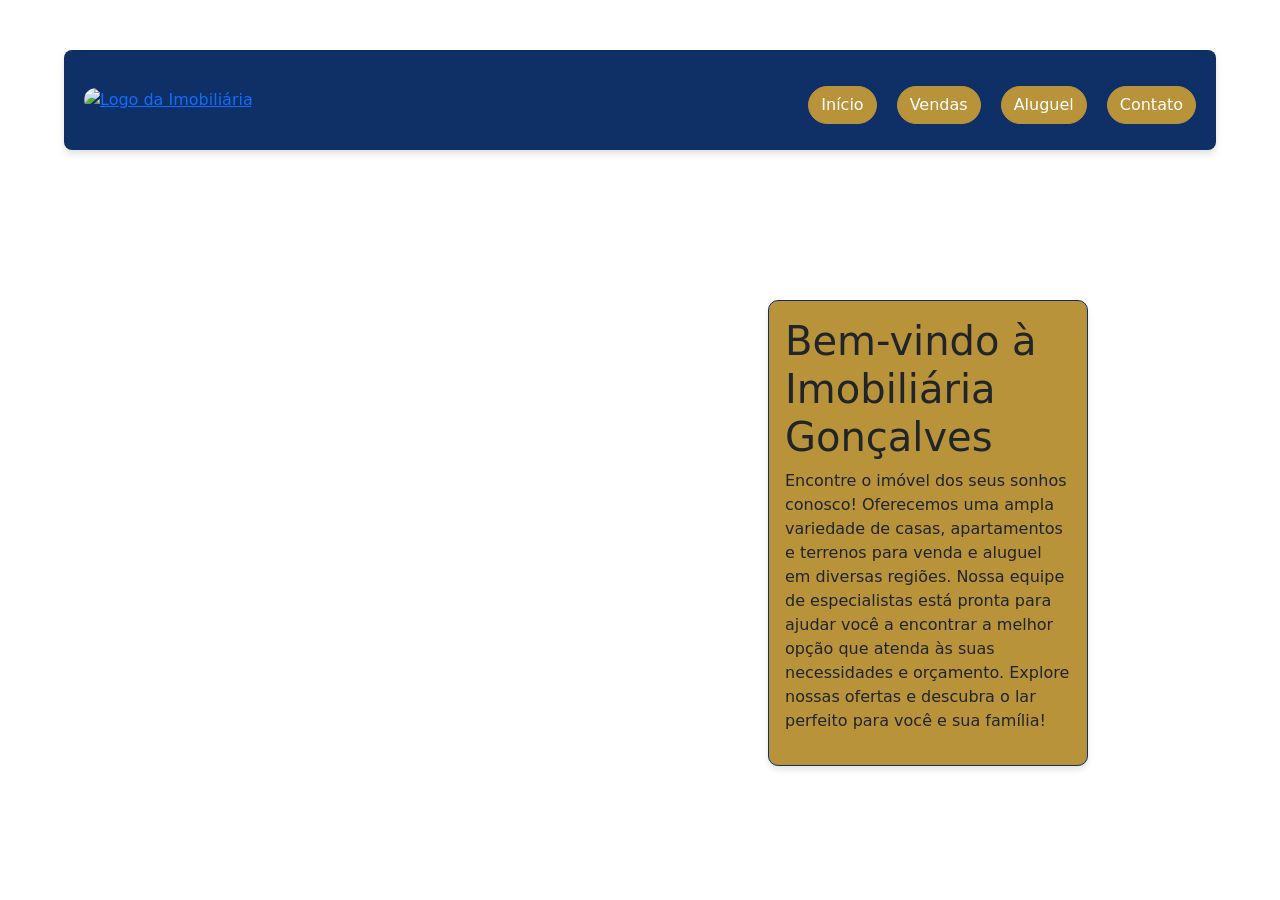
==== index.html @ e86710bd "Add files via upload" ====
<!doctype html>
<html lang="pt-br">
  <head>
    <meta charset="UTF-8" />
    <meta name="viewport" content="width=device-width, initial-scale=1.0" />
    <title>Imobilária Gonçalves</title>
    <link rel="stylesheet" href="style.css" />
    <link
      href="https://cdn.jsdelivr.net/npm/bootstrap@5.3.8/dist/css/bootstrap.min.css"
      rel="stylesheet"
      integrity="sha384-sRIl4kxILFvY47J16cr9ZwB07vP4J8+LH7qKQnuqkuIAvNWLzeN8tE5YBujZqJLB"
      crossorigin="anonymous"
    />
  </head>
  <body id="body">
    <div id="cabecalho"></div>
    <div class="card inicio">
      <div class="card-body">
        <h1>Bem-vindo à Imobiliária Gonçalves</h1>
        <p>
          Encontre o imóvel dos seus sonhos conosco! Oferecemos uma ampla
          variedade de casas, apartamentos e terrenos para venda e aluguel em
          diversas regiões. Nossa equipe de especialistas está pronta para
          ajudar você a encontrar a melhor opção que atenda às suas necessidades
          e orçamento. Explore nossas ofertas e descubra o lar perfeito para
          você e sua família!
        </p>
      </div>
    </div>
  </body>
  <script>
    fetch("cabecalho.html")
      .then((r) => r.text())
      .then((html) => {
        document.getElementById("cabecalho").innerHTML = html;
      });
  </script>
</html>
---- style.css ----
.container.cabecalho {
    position: fixed;
    top: 50px;
    left: 50%;
    transform: translateX(-50%);
    box-shadow: 0px 4px 6px rgba(12, 12, 12, 0.12);
    padding: 20px;
    background-color: #0F2F67;
    border-radius: 8px;
    align-items: center;
    min-height: 100px;
    display: flex;
    width: 90%;
    max-width: 1600px;
    justify-content: space-between;
    z-index: 1000;
}

.container.cabecalho img {
    height: 80px;
    border-radius: 100px;
}

body {
    padding-top: 180px;
}


h5.card-title {
    font-size: 18px;
    font-weight: bold;
    margin-bottom: 10px;
    color: #0F2F67;
}

.row.img{
    img {
        width: 424px;
        height: 220px;
    }
}

.container.vendas{
    display: flex;
    gap: 10px;
    margin-top: 20px;
    max-width: 1300px;
    padding-bottom: 50px;
}
.botoes {
    display: flex;
    justify-content: right;
    margin-top: 10px;
    gap: 20px;
}

.btn.btn-primary{
    background-color: #B89339;
    border-color: #B89339;
    border-radius: 20px;
}

#body {
    background-image: url("imgs/obra.png");
    background-size: cover;
    background-repeat: no-repeat;
    background-position: center;
    min-height: 100vh;
}

.card.inicio {
    background-color: #B89339;
    border: 1px solid #0F2F67;
    border-radius: 10px;
    box-shadow: 0px 4px 6px rgba(0, 0, 0, 0.1);
    max-width: 25%;
    left: 60%;
    margin-top: 120px;
}

#img-principal {
    width: 100%;
    height: 100%;
    position: absolute;
    object-fit: cover;
    z-index: -1;

}
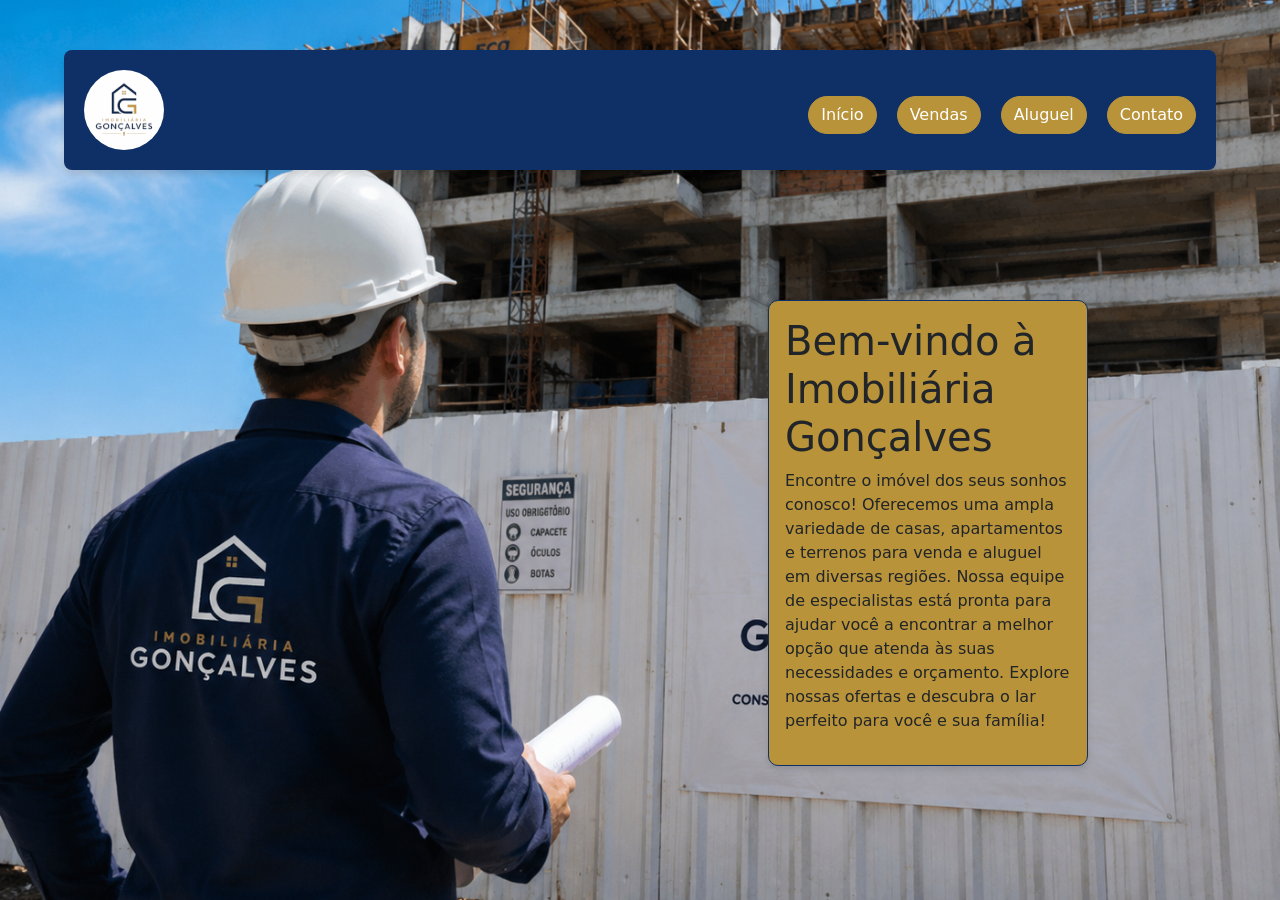
==== commit 6022c1d9: "subindo tudo" ====
--- a/index.html
+++ b/index.html
@@ -1,38 +1,38 @@
-<!doctype html>
-<html lang="pt-br">
-  <head>
-    <meta charset="UTF-8" />
-    <meta name="viewport" content="width=device-width, initial-scale=1.0" />
-    <title>Imobilária Gonçalves</title>
-    <link rel="stylesheet" href="style.css" />
-    <link
-      href="https://cdn.jsdelivr.net/npm/bootstrap@5.3.8/dist/css/bootstrap.min.css"
-      rel="stylesheet"
-      integrity="sha384-sRIl4kxILFvY47J16cr9ZwB07vP4J8+LH7qKQnuqkuIAvNWLzeN8tE5YBujZqJLB"
-      crossorigin="anonymous"
-    />
-  </head>
-  <body id="body">
-    <div id="cabecalho"></div>
-    <div class="card inicio">
-      <div class="card-body">
-        <h1>Bem-vindo à Imobiliária Gonçalves</h1>
-        <p>
-          Encontre o imóvel dos seus sonhos conosco! Oferecemos uma ampla
-          variedade de casas, apartamentos e terrenos para venda e aluguel em
-          diversas regiões. Nossa equipe de especialistas está pronta para
-          ajudar você a encontrar a melhor opção que atenda às suas necessidades
-          e orçamento. Explore nossas ofertas e descubra o lar perfeito para
-          você e sua família!
-        </p>
-      </div>
-    </div>
-  </body>
-  <script>
-    fetch("cabecalho.html")
-      .then((r) => r.text())
-      .then((html) => {
-        document.getElementById("cabecalho").innerHTML = html;
-      });
-  </script>
-</html>
+<!doctype html>
+<html lang="pt-br">
+  <head>
+    <meta charset="UTF-8" />
+    <meta name="viewport" content="width=device-width, initial-scale=1.0" />
+    <title>Imobilária Gonçalves</title>
+    <link rel="stylesheet" href="style.css" />
+    <link
+      href="https://cdn.jsdelivr.net/npm/bootstrap@5.3.8/dist/css/bootstrap.min.css"
+      rel="stylesheet"
+      integrity="sha384-sRIl4kxILFvY47J16cr9ZwB07vP4J8+LH7qKQnuqkuIAvNWLzeN8tE5YBujZqJLB"
+      crossorigin="anonymous"
+    />
+  </head>
+  <body id="body">
+    <div id="cabecalho"></div>
+    <div class="card inicio">
+      <div class="card-body">
+        <h1>Bem-vindo à Imobiliária Gonçalves</h1>
+        <p>
+          Encontre o imóvel dos seus sonhos conosco! Oferecemos uma ampla
+          variedade de casas, apartamentos e terrenos para venda e aluguel em
+          diversas regiões. Nossa equipe de especialistas está pronta para
+          ajudar você a encontrar a melhor opção que atenda às suas necessidades
+          e orçamento. Explore nossas ofertas e descubra o lar perfeito para
+          você e sua família!
+        </p>
+      </div>
+    </div>
+  </body>
+  <script>
+    fetch("cabecalho.html")
+      .then((r) => r.text())
+      .then((html) => {
+        document.getElementById("cabecalho").innerHTML = html;
+      });
+  </script>
+</html>
--- a/style.css
+++ b/style.css
@@ -1,88 +1,88 @@
-.container.cabecalho {
-    position: fixed;
-    top: 50px;
-    left: 50%;
-    transform: translateX(-50%);
-    box-shadow: 0px 4px 6px rgba(12, 12, 12, 0.12);
-    padding: 20px;
-    background-color: #0F2F67;
-    border-radius: 8px;
-    align-items: center;
-    min-height: 100px;
-    display: flex;
-    width: 90%;
-    max-width: 1600px;
-    justify-content: space-between;
-    z-index: 1000;
-}
-
-.container.cabecalho img {
-    height: 80px;
-    border-radius: 100px;
-}
-
-body {
-    padding-top: 180px;
-}
-
-
-h5.card-title {
-    font-size: 18px;
-    font-weight: bold;
-    margin-bottom: 10px;
-    color: #0F2F67;
-}
-
-.row.img{
-    img {
-        width: 424px;
-        height: 220px;
-    }
-}
-
-.container.vendas{
-    display: flex;
-    gap: 10px;
-    margin-top: 20px;
-    max-width: 1300px;
-    padding-bottom: 50px;
-}
-.botoes {
-    display: flex;
-    justify-content: right;
-    margin-top: 10px;
-    gap: 20px;
-}
-
-.btn.btn-primary{
-    background-color: #B89339;
-    border-color: #B89339;
-    border-radius: 20px;
-}
-
-#body {
-    background-image: url("imgs/obra.png");
-    background-size: cover;
-    background-repeat: no-repeat;
-    background-position: center;
-    min-height: 100vh;
-}
-
-.card.inicio {
-    background-color: #B89339;
-    border: 1px solid #0F2F67;
-    border-radius: 10px;
-    box-shadow: 0px 4px 6px rgba(0, 0, 0, 0.1);
-    max-width: 25%;
-    left: 60%;
-    margin-top: 120px;
-}
-
-#img-principal {
-    width: 100%;
-    height: 100%;
-    position: absolute;
-    object-fit: cover;
-    z-index: -1;
-
-}
+.container.cabecalho {
+    position: fixed;
+    top: 50px;
+    left: 50%;
+    transform: translateX(-50%);
+    box-shadow: 0px 4px 6px rgba(12, 12, 12, 0.12);
+    padding: 20px;
+    background-color: #0F2F67;
+    border-radius: 8px;
+    align-items: center;
+    min-height: 100px;
+    display: flex;
+    width: 90%;
+    max-width: 1600px;
+    justify-content: space-between;
+    z-index: 1000;
+}
+
+.container.cabecalho img {
+    height: 80px;
+    border-radius: 100px;
+}
+
+body {
+    padding-top: 180px;
+}
+
+
+h5.card-title {
+    font-size: 18px;
+    font-weight: bold;
+    margin-bottom: 10px;
+    color: #0F2F67;
+}
+
+.row.img{
+    img {
+        width: 424px;
+        height: 220px;
+    }
+}
+
+.container.vendas{
+    display: flex;
+    gap: 10px;
+    margin-top: 20px;
+    max-width: 1300px;
+    padding-bottom: 50px;
+}
+.botoes {
+    display: flex;
+    justify-content: right;
+    margin-top: 10px;
+    gap: 20px;
+}
+
+.btn.btn-primary{
+    background-color: #B89339;
+    border-color: #B89339;
+    border-radius: 20px;
+}
+
+#body {
+    background-image: url("imgs/obra.png");
+    background-size: cover;
+    background-repeat: no-repeat;
+    background-position: center;
+    min-height: 100vh;
+}
+
+.card.inicio {
+    background-color: #B89339;
+    border: 1px solid #0F2F67;
+    border-radius: 10px;
+    box-shadow: 0px 4px 6px rgba(0, 0, 0, 0.1);
+    max-width: 25%;
+    left: 60%;
+    margin-top: 120px;
+}
+
+#img-principal {
+    width: 100%;
+    height: 100%;
+    position: absolute;
+    object-fit: cover;
+    z-index: -1;
+
+}
